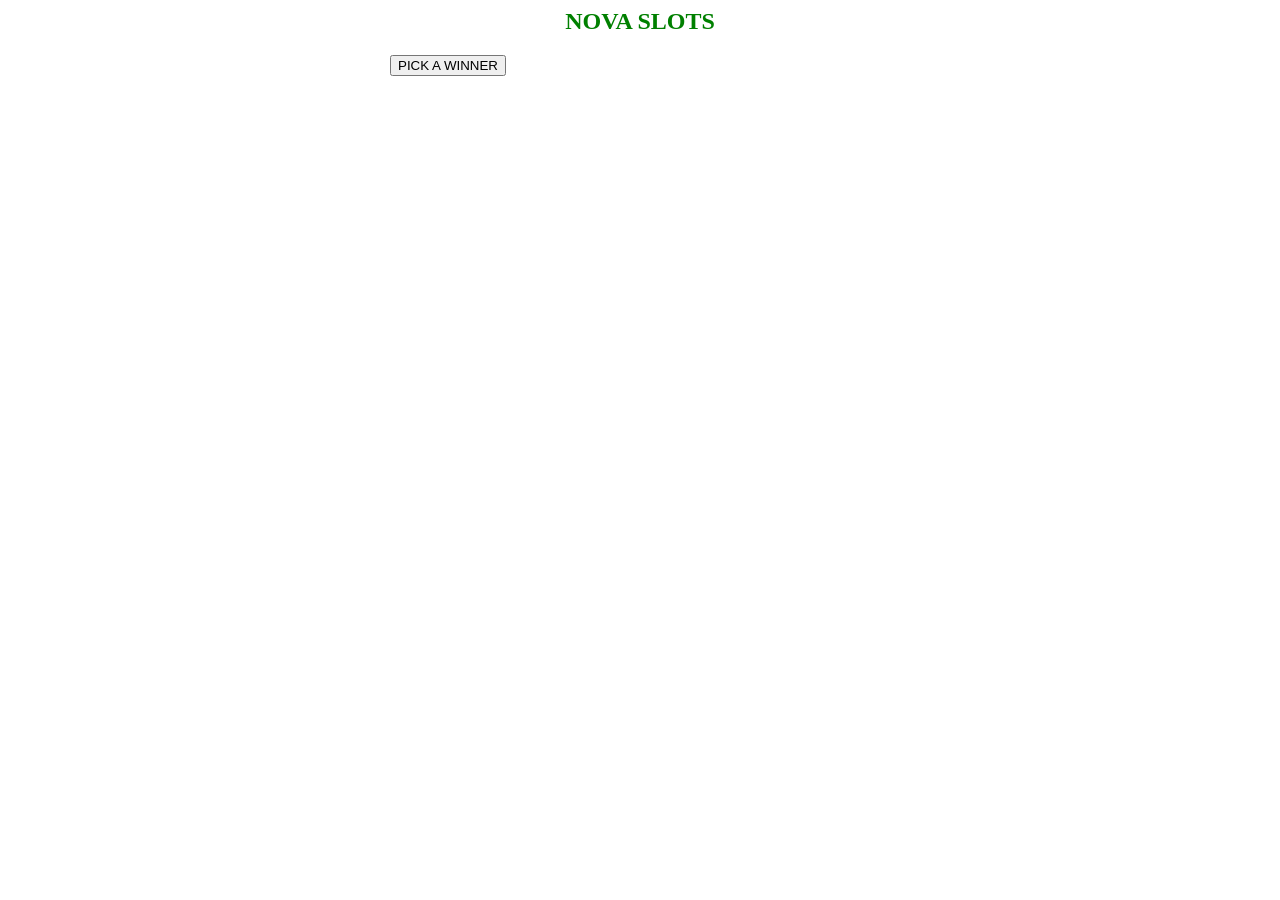
==== index.html @ 80af9c41 "Update index.html" ====
<html>  
  <style>
.content {
  max-width: 500px;
  margin: auto;
}
</style>
  
<head>   
<title> NOVA SLOTS </title>  
</head>  
<script>  
  function getRandomImage() {  
    for(let i=0;i<20;i++){
      //declare an array to store the images  
      var randomImage = new Array("1.jpg","2.jpg","3.jpg");
        
      //generate a number and provide to the image to generate randomly  
      var number = Math.floor(Math.random()*randomImage.length);  
        
      //return the images generated by a random number  
      return document.getElementById("result").innerHTML = '<img src="'+randomImage[number]+'" />';  
    }
  }  
  
</script>  
<body>  
  <div class="content">
  <center><h2 style="color:green"> NOVA SLOTS </h2></center>  

  <!-- call user-defined getRandomImage function after .2 seconds -->    
  <button onclick = "setInterval(getRandomImage, 20)"> PICK A WINNER </button>  
  <br> <br>  
  <span id="result" align="center"> </span>   
  </div>
</body>    
</html>
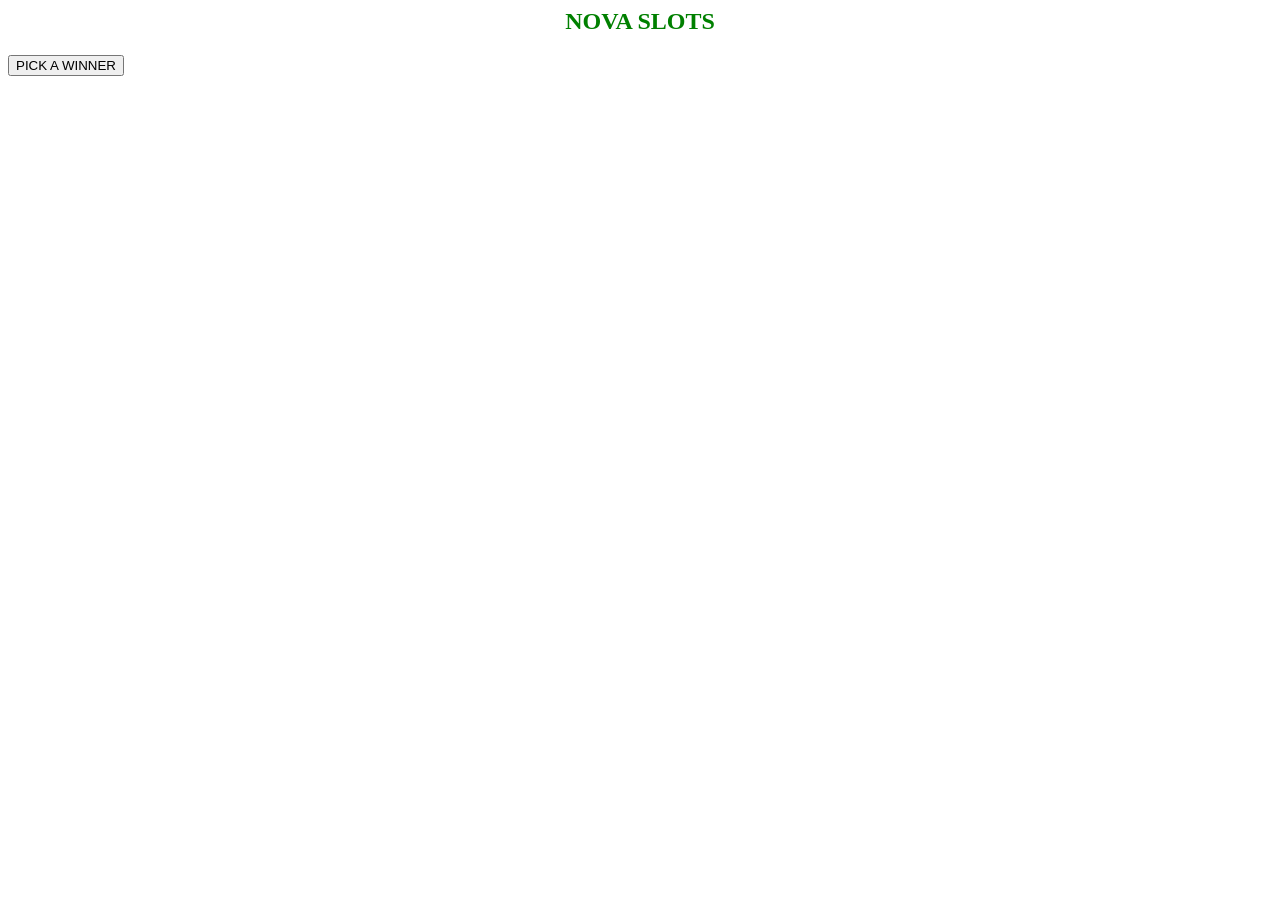
==== commit 08bc4cca: "Update index.html" ====
--- a/index.html
+++ b/index.html
@@ -1,37 +1,38 @@
-<html>  
+<html>
   <style>
-.content {
-  max-width: 500px;
-  margin: auto;
-}
-</style>
-  
-<head>   
-<title> NOVA SLOTS </title>  
-</head>  
-<script>  
-  function getRandomImage() {  
-    for(let i=0;i<20;i++){
-      //declare an array to store the images  
-      var randomImage = new Array("1.jpg","2.jpg","3.jpg");
-        
-      //generate a number and provide to the image to generate randomly  
-      var number = Math.floor(Math.random()*randomImage.length);  
-        
-      //return the images generated by a random number  
-      return document.getElementById("result").innerHTML = '<img src="'+randomImage[number]+'" />';  
+    .content {
+      margin: auto;
     }
-  }  
-  
-</script>  
-<body>  
-  <div class="content">
-  <center><h2 style="color:green"> NOVA SLOTS </h2></center>  
-
-  <!-- call user-defined getRandomImage function after .2 seconds -->    
-  <button onclick = "setInterval(getRandomImage, 20)"> PICK A WINNER </button>  
-  <br> <br>  
-  <span id="result" align="center"> </span>   
-  </div>
-</body>    
-</html>  
+  </style>
+  <head>
+    <title> NOVA SLOTS </title>
+  </head>
+  <script>
+    function getRandomImage() {
+      for (let i = 0; i < 20; i++) {
+        //declare an array to store the images  
+        var j = 1;
+        if (j===1){
+        var randomImage = new Array("1.jpg", "2.jpg", "3.jpg");
+        //generate a number and provide to the image to generate randomly  
+        var number = Math.floor(Math.random() * randomImage.length);
+        //return the images generated by a random number  
+        return document.getElementById("result").innerHTML = ' < img src = "'+randomImage[number]+'" / > ';  
+          j++;
+        }
+      }
+    }
+  </script>
+  <body>
+    <div class="content">
+      <center>
+        <h2 style="color:green"> NOVA SLOTS </h2>
+      </center>
+      <!-- call user-defined getRandomImage function after .2 seconds -->
+      <button onclick="setInterval(getRandomImage, 20)"> PICK A WINNER </button>
+      <br>
+      <br>
+      <span id="result" align="center"></span>
+    </div>
+  </body>
+</html>
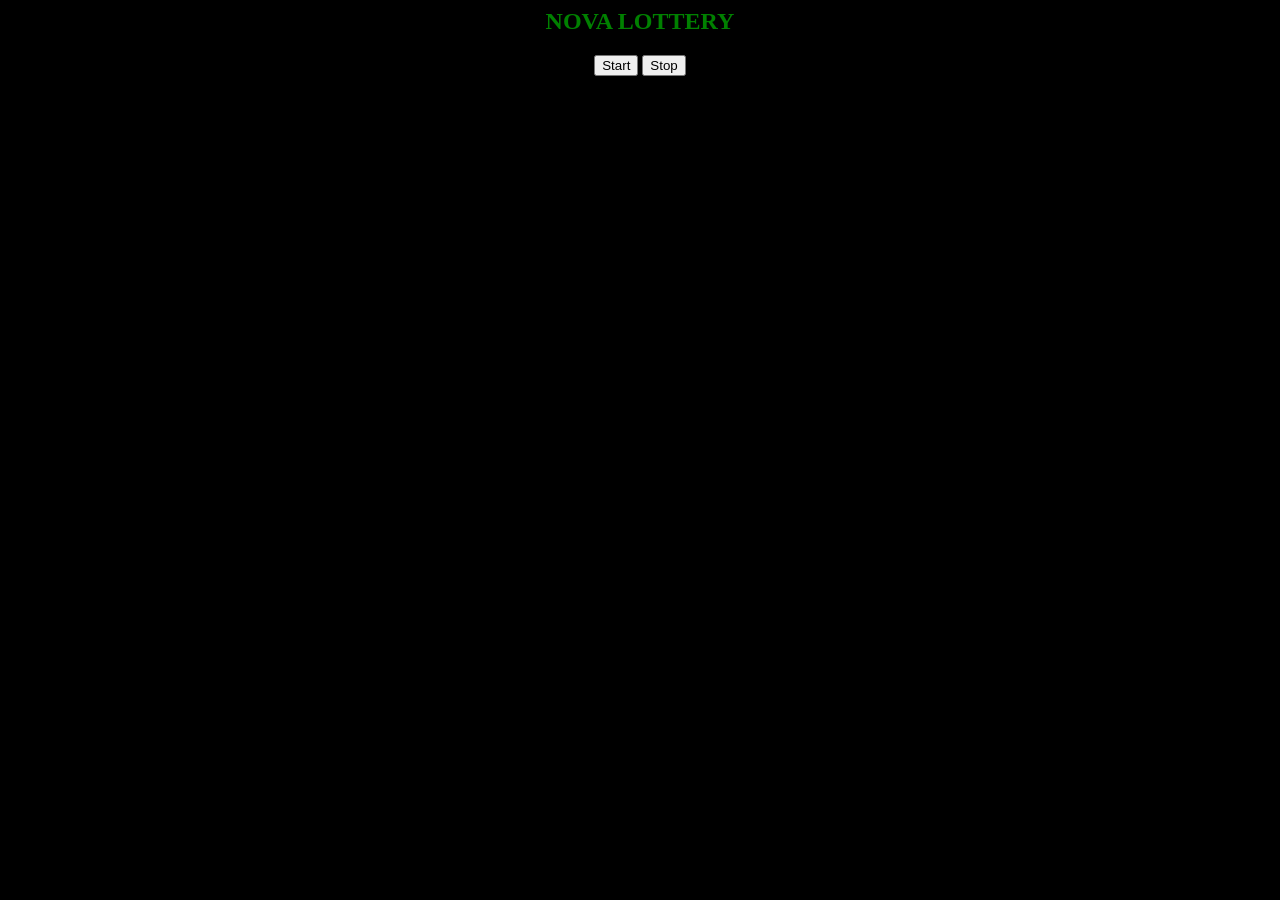
==== commit a78f3ea3: "Update index.html" ====
--- a/index.html
+++ b/index.html
@@ -1,38 +1,39 @@
-<html>
-  <style>
-    .content {
-      margin: auto;
+<html>  
+<head>   
+<title> NOVA LOTTERY </title>  
+</head>  
+<script>  
+    var myInterval;
+    
+    function rdmImg() {
+        myInterval = setInterval(getRandomImage,50);
     }
-  </style>
-  <head>
-    <title> NOVA SLOTS </title>
-  </head>
-  <script>
-    function getRandomImage() {
-      for (let i = 0; i < 20; i++) {
+
+    function getRandomImage() {  
+            
         //declare an array to store the images  
-        var j = 1;
-        if (j===1){
         var randomImage = new Array("1.jpg", "2.jpg", "3.jpg");
         //generate a number and provide to the image to generate randomly  
-        var number = Math.floor(Math.random() * randomImage.length);
+        var number = Math.floor(Math.random()*randomImage.length);  
+          
         //return the images generated by a random number  
-        return document.getElementById("result").innerHTML = ' < img src = "'+randomImage[number]+'" / > ';  
-          j++;
-        }
-      }
+        return document.getElementById("result").innerHTML = '<img src="'+randomImage[number]+'" />';  
+
     }
-  </script>
-  <body>
-    <div class="content">
-      <center>
-        <h2 style="color:green"> NOVA SLOTS </h2>
-      </center>
-      <!-- call user-defined getRandomImage function after .2 seconds -->
-      <button onclick="setInterval(getRandomImage, 20)"> PICK A WINNER </button>
-      <br>
-      <br>
-      <span id="result" align="center"></span>
-    </div>
-  </body>
-</html>
+
+    function stopImg() {
+        clearInterval(myInterval);
+    }
+  
+</script>  
+<body style="background-color:black;">  
+<center><h2 style="color:green"> NOVA LOTTERY </h2>
+<!-- call user-defined getRandomImage function after 2 seconds -->    
+<button onclick="rdmImg()">Start</button>
+<button onclick = "stopImg()">Stop</button>
+<br> <br>  
+<span id="result" align="center"> </span>   
+</center>  
+</body>    
+</html>  
+
